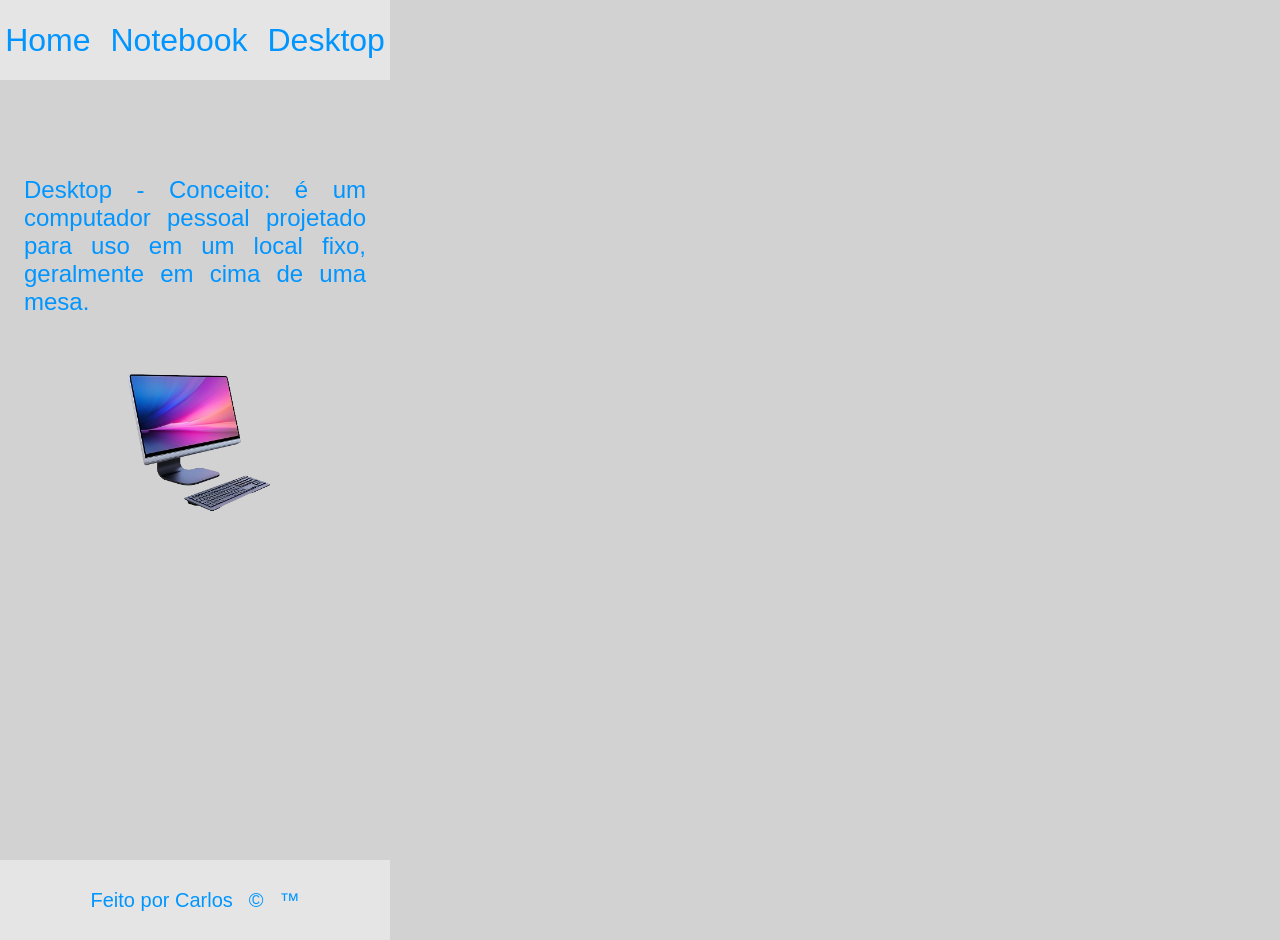
==== desktop.html @ 60bcf9ef "aplicativo celular" ====
<!DOCTYPE html>
<html lang="pt-BR">
<head>
    <meta charset="UTF-8">
    <meta name="viewport" content="width=device-width, initial-scale=1.0">
    <link rel="stylesheet" href="./style.css">
    <title>Figma</title>
</head>
<body>
    <header>
        <nav>
            <a href="./index.html">Home</a>&emsp;
            <a href="./notebook.html">Notebook</a>&emsp;
            <a href="./desktop.html">Desktop</a>
        </nav>
    </header>
    <main>
        <p>Desktop - Conceito: é um computador pessoal projetado para uso em um local fixo, geralmente em cima de uma mesa.</p>
        <div class="notebook">
            <img src="./img/desktop_bg.png" alt="">
        </div>        
    </main>
    <footer>
        <p>Feito por Carlos</p>
        <p>&copy;</p>
        <p>&trade;</p>
    </footer>
</body>
</html>
---- style.css ----
*{
    margin: 0;
    padding: 0;
}

body{
    background-color: #D2D2D2;
    width: 390px;
    height: 844px;
}

header{
    width: 390px;
    height: 80px;
    background-color: #E5E5E5;
    display: flex;
    flex-direction: row;
    justify-content: center;
    align-items: center;
    gap: 16px;
}

header nav a{
    text-align: center;
    color: #0095ff;
    font-size: 32px;
    font-family: Tahoma, sans-serif;
    text-decoration: none;
}

a:hover{
    background-color: #707070;
    color: #0095ff;
    border-radius: 8px;
}
main{
    width: 390px;
    height: 684px;
    background-color: #D2D2D2;
}

main p{
    margin-top: 96px;
    margin-left: 24px;
    margin-right: 24px;
    text-align: justify;
    background-color: #D2D2D2;
    color: #0095ff;
    font-size: 24px;
    font-family: Tahoma, sans-serif;
}

main .wire{
    margin-top: 32px;
    height: 453px;
    display: flex;
    flex-direction: row;
    justify-content: center;
    align-items: center;
}

main .notebook{
    margin-top: 32px;
    height: 180px;
    display: flex;
    flex-direction: row;
    justify-content: center;
    align-items: center;
}

main .wire img{
    width: 180px;
    height: 393px;
}

main .notebook img{
    width: 180px;
    height: 180px;
}


footer{
    width: 390px;
    height: 80px;
    background-color: #E5E5E5;
    display: flex;
    flex-direction: row;
    justify-content: center;
    align-items: center;
    gap: 16px;
}

footer p{
    text-align: center;
    color: #0095ff;
    font-family: Tahoma, sans-serif;
    font-size: 20px;
}

.rd-sociais img{
    width: 48px;
    height: 48px;
    margin-right: 16px;
}
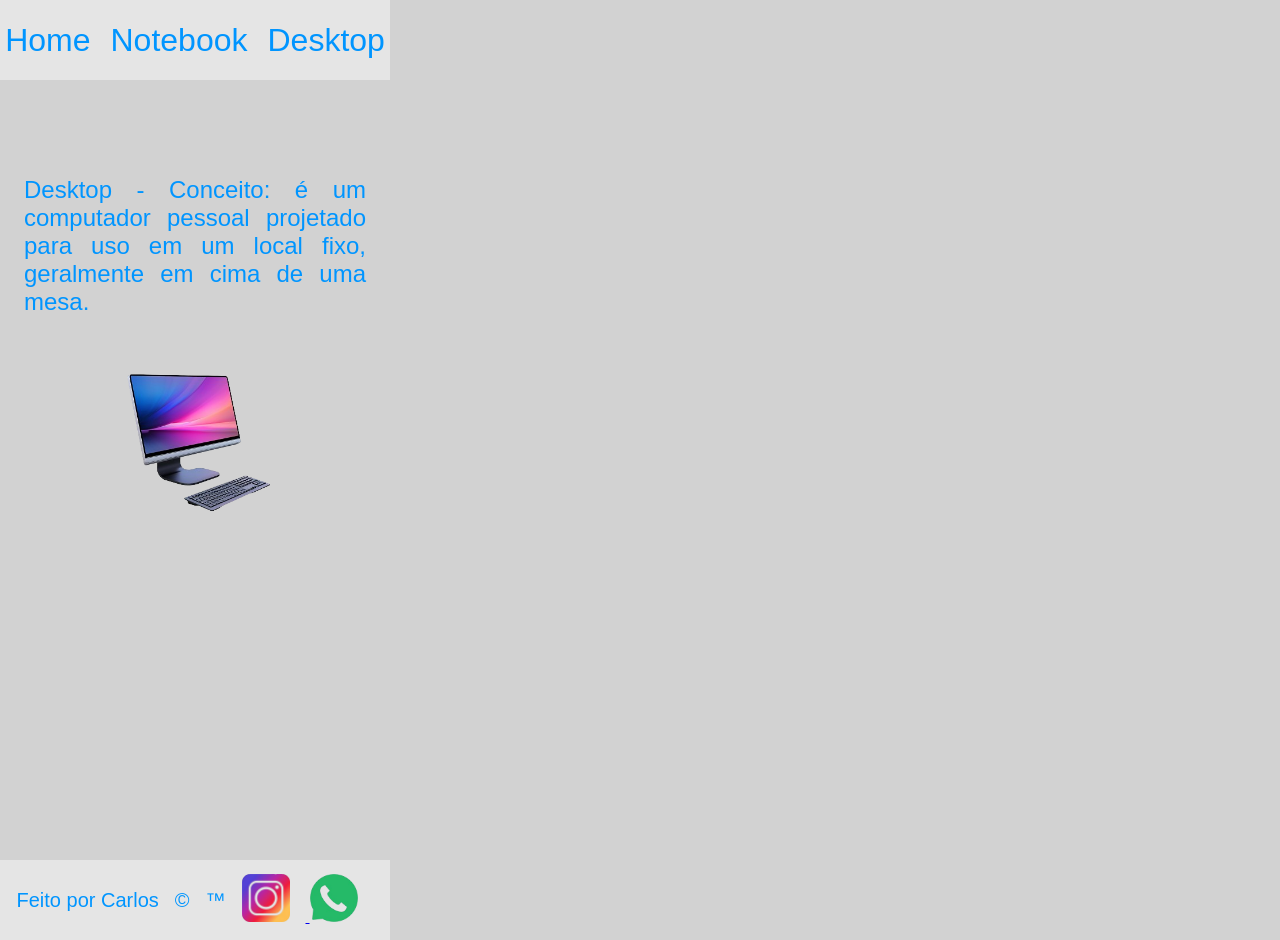
==== commit adb44110: "Ajuste do footer" ====
--- a/desktop.html
+++ b/desktop.html
@@ -24,6 +24,14 @@
         <p>Feito por Carlos</p>
         <p>&copy;</p>
         <p>&trade;</p>
+        <div class="rd-sociais">
+            <a href="https://www.instagram.com/_lucassens">
+                <img src="./img/instagram_bg.png" alt="ícone da rede social instagram">
+            </a>
+            <a href="https://wa.me/5547999801712">
+                <img src="./img/whats_bg.png" alt="ícone da rede social instagram">
+            </a>
+        </div>
     </footer>
 </body>
 </html>
